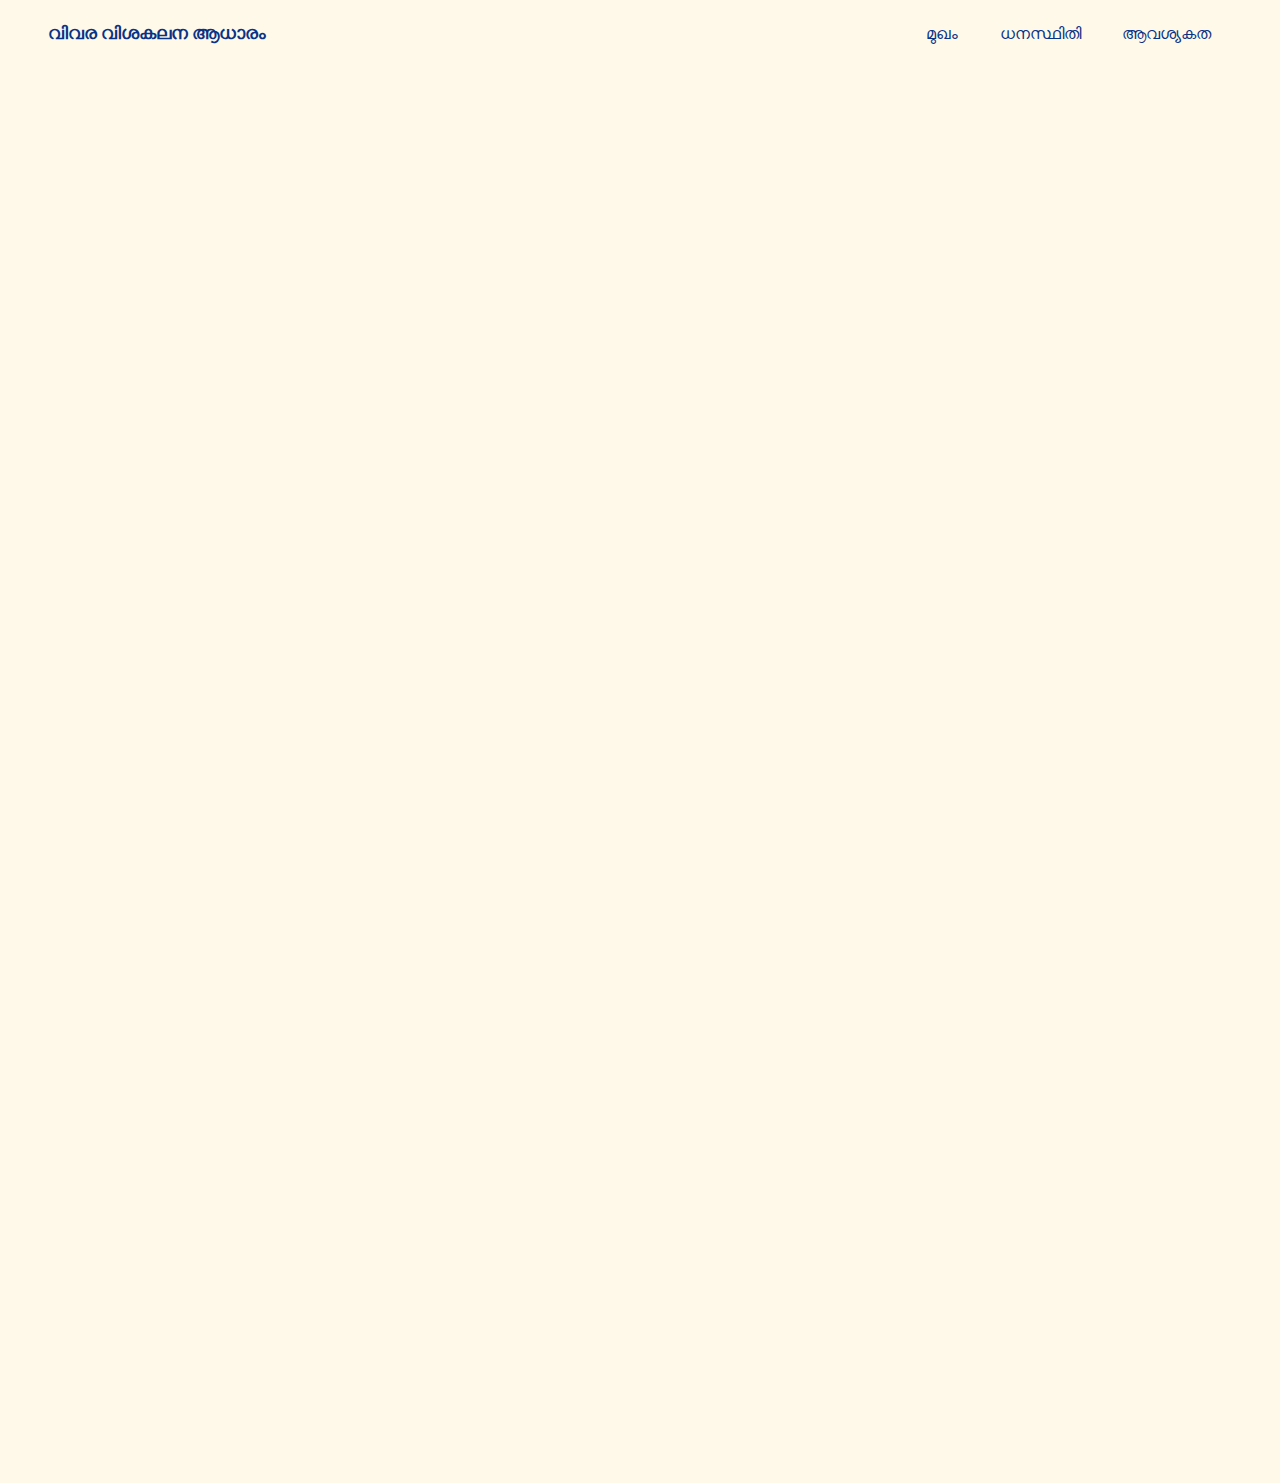
==== Corrections.html @ 55fd93ee "first commit" ====
<!DOCTYPE html>
<html>
  <head>
    <!-- Site made with Mobirise Website Builder v5.7.12, https://mobirise.com -->
    <meta charset="UTF-8" />
    <meta http-equiv="X-UA-Compatible" content="IE=edge" />
    <meta name="generator" content="Mobirise v5.7.12, mobirise.com" />
    <meta
      name="viewport"
      content="width=device-width, initial-scale=1, minimum-scale=1"
    />
    <link
      rel="shortcut icon"
      href="assets/images/google-marketing-platform-logo-feac7d2d5c-seeklogo.com-128x128.png"
      type="image/x-icon"
    />
    <meta name="description" content="" />

    <title>Corrections | Data Visualization Portfolio</title>
    <link rel="stylesheet" href="assets/bootstrap/css/bootstrap.min.css" />
    <link rel="stylesheet" href="assets/bootstrap/css/bootstrap-grid.min.css" />
    <link
      rel="stylesheet"
      href="assets/bootstrap/css/bootstrap-reboot.min.css"
    />
    <link rel="stylesheet" href="assets/animatecss/animate.css" />
    <link rel="stylesheet" href="assets/dropdown/css/style.css" />
    <link rel="stylesheet" href="assets/socicon/css/styles.css" />
    <link rel="stylesheet" href="assets/theme/css/style.css" />
    <link
      rel="preload"
      href="https://fonts.googleapis.com/css?family=Epilogue:100,200,300,400,500,600,700,800,900,100i,200i,300i,400i,500i,600i,700i,800i,900i&display=swap"
      as="style"
      onload="this.onload=null;this.rel='stylesheet'"
    />
    <noscript
      ><link
        rel="stylesheet"
        href="https://fonts.googleapis.com/css?family=Epilogue:100,200,300,400,500,600,700,800,900,100i,200i,300i,400i,500i,600i,700i,800i,900i&display=swap"
    /></noscript>
    <link
      rel="preload"
      as="style"
      href="assets/mobirise/css/mbr-additional.css"
    />
    <link
      rel="stylesheet"
      href="assets/mobirise/css/mbr-additional.css"
      type="text/css"
    />
  </head>
  <body>
    <section
      data-bs-version="5.1"
      class="menu menu1 cid-sFGzlAXw3z"
      once="menu"
      id="menu1-1i"
    >
      <nav class="navbar navbar-dropdown navbar-fixed-top navbar-expand-lg">
        <div class="container-fluid">
          <div class="navbar-brand">
            <span class="navbar-caption-wrap"
              ><a
                class="navbar-caption text-primary display-7"
                href="index.html"
                >വിവര വിശകലന ആധാരം
              </a></span
            >
          </div>
          <button
            class="navbar-toggler"
            type="button"
            data-toggle="collapse"
            data-bs-toggle="collapse"
            data-target="#navbarSupportedContent"
            data-bs-target="#navbarSupportedContent"
            aria-controls="navbarNavAltMarkup"
            aria-expanded="false"
            aria-label="Toggle navigation"
          >
            <div class="hamburger">
              <span></span>
              <span></span>
              <span></span>
              <span></span>
            </div>
          </button>
          <div class="collapse navbar-collapse" id="navbarSupportedContent">
            <ul
              class="navbar-nav nav-dropdown nav-right"
              data-app-modern-menu="true"
            >
              <li class="nav-item">
                <a
                  class="nav-link link text-primary display-4"
                  href="index.html"
                  >മുഖം
                </a>
              </li>
              <li class="nav-item">
                <a
                  class="nav-link link text-primary display-4"
                  href="index.html"
                  >ധനസ്ഥിതി
                </a>
              </li>
              <li class="nav-item">
                <a
                  class="nav-link link text-primary display-4"
                  href="Demand Research.html"
                  >ആവശ്യകത
                </a>
              </li>
            </ul>
          </div>
        </div>
      </nav>
    </section>

    <section data-bs-version="5.1" class="info1 cid-tD66RdS6wq" id="info1-1v">
      <div class="align-center container">
        <iframe src="https://docs.google.com/forms/d/e/1FAIpQLSfucH774luPLZHiYdf03jHAe7v-u6dYXlmX5k_pIIalNSqTbg/viewform?embedded=true" width="640" height="821" frameborder="0" marginheight="0" marginwidth="0">Loading…</iframe>
      </div>
    </section>

    <section
    data-bs-version="5.1"
    class="footer1 cid-sFGDg6hy8z"
    once="footers"
    id="footer1-1r"
  >
    <div class="container">
      <div class="row mbr-white">
        <div class="col-12 col-md-6 col-lg-3">
          <h5
            class="mbr-section-subtitle mbr-fonts-style mb-2 display-7"
          ></h5>
          <ul class="list mbr-fonts-style display-4">
            <li class="mbr-text item-wrap"><br /></li>
            <li class="mbr-text item-wrap"><br /></li>
            <li class="mbr-text item-wrap"><br /></li>
            <li class="mbr-text item-wrap"><br /></li>
          </ul>
        </div>
        <div class="col-12 col-md-6 col-lg-3">
          <h5 class="mbr-section-subtitle mbr-fonts-style mb-2 display-7">
            <strong>&nbsp;&nbsp;</strong>
          </h5>
          <ul class="list mbr-fonts-style display-4">
            <li class="mbr-text item-wrap"><br /></li>
            <li class="mbr-text item-wrap"><br /></li>
          </ul>
        </div>
        <div class="col-12 col-md-6 col-lg-3">
          <h5 class="mbr-section-subtitle mbr-fonts-style mb-2 display-7">
            <strong>ലിങ്കുകൾ</strong>&nbsp;
          </h5>
          <ul class="list mbr-fonts-style display-4">
            <li class="mbr-text item-wrap">
              <a href="index.html" class="text-primary">മുഖം</a>
            </li>
            <li class="mbr-text item-wrap">
              <a href="index.html" class="text-primary">ധനസ്ഥിതി</a>
            </li>
            <li class="mbr-text item-wrap">
              <a href="Demand Research.html" class="text-primary"
                >ആവശ്യകത&nbsp;</a
              >
            </li>
            <li class="mbr-text item-wrap">
              <a href="Disclaimer.html" class="text-primary"
                >നിരാകരണം&nbsp;</a
              >
            </li>
            <li class="mbr-text item-wrap">
              <a href="Corrections.html" class="text-primary">തിരുത്തലുകൾ</a>
            </li>
            <li class="mbr-text item-wrap">
              <a href="Sources.html" class="text-primary">സ്രോതസുകൾ&nbsp;</a>
            </li>
            <li class="mbr-text item-wrap"><br /></li>
            <li class="mbr-text item-wrap"><br /></li>
          </ul>
        </div>
        <div class="col-12 col-md-6 col-lg-3">
          <h5 class="mbr-section-subtitle mbr-fonts-style mb-2 display-7">
            <strong>എന്ത് ആണ്?</strong>
          </h5>
          <p class="mbr-text mbr-fonts-style mb-4 display-4">
            സിൽവർ ലൈൻ എന്ത് കൊണ്ട് അപ്രായോഗികം എന്ന് പരിശോധിക്കുന്ന ഒരു പഠനം.
          </p>
        </div>
        <div class="col-12 mt-4">
          <p
            class="mbr-text mb-0 mbr-fonts-style copyright align-center display-7"
          >
            <a
              href="https://creativecommons.org/licenses/by-nd/3.0/"
              class="text-primary"
              target="_blank"
              >© CC BY-ND 3.0 - 2023&nbsp;മൈക്കിൾ എ എൻ</a
            >
          </p>
        </div>
      </div>
    </div>
  </section>
    
    <script src="assets/bootstrap/js/bootstrap.bundle.min.js"></script>
    <script src="assets/smoothscroll/smooth-scroll.js"></script>
    <script src="assets/ytplayer/index.js"></script>
    <script src="assets/dropdown/js/navbar-dropdown.js"></script>
    <script src="assets/theme/js/script.js"></script>

    <input name="animation" type="hidden" />
  </body>
</html>
---- assets/dropdown/css/style.css ----
.navbar-dropdown {
  left: 0;
  padding: 0;
  position: absolute;
  right: 0;
  top: 0;
  transition: all 0.45s ease;
  z-index: 1030;
  background: #282828; }
  .navbar-dropdown .navbar-logo {
    margin-right: 0.8rem;
    transition: margin 0.3s ease-in-out;
    vertical-align: middle; }
    .navbar-dropdown .navbar-logo img {
      height: 3.125rem;
      transition: all 0.3s ease-in-out; }
    .navbar-dropdown .navbar-logo.mbr-iconfont {
      font-size: 3.125rem;
      line-height: 3.125rem; }
  .navbar-dropdown .navbar-caption {
    font-weight: 700;
    white-space: normal;
    vertical-align: -4px;
    line-height: 3.125rem !important; }
    .navbar-dropdown .navbar-caption, .navbar-dropdown .navbar-caption:hover {
      color: inherit;
      text-decoration: none; }
  .navbar-dropdown .mbr-iconfont + .navbar-caption {
    vertical-align: -1px; }
  .navbar-dropdown.navbar-fixed-top {
    position: fixed; }
  .navbar-dropdown .navbar-brand span {
    vertical-align: -4px; }
  .navbar-dropdown.bg-color.transparent {
    background: none; }
  .navbar-dropdown.navbar-short .navbar-brand {
    padding: 0.625rem 0; }
    .navbar-dropdown.navbar-short .navbar-brand span {
      vertical-align: -1px; }
  .navbar-dropdown.navbar-short .navbar-caption {
    line-height: 2.375rem !important;
    vertical-align: -2px; }
  .navbar-dropdown.navbar-short .navbar-logo {
    margin-right: 0.5rem; }
    .navbar-dropdown.navbar-short .navbar-logo img {
      height: 2.375rem; }
    .navbar-dropdown.navbar-short .navbar-logo.mbr-iconfont {
      font-size: 2.375rem;
      line-height: 2.375rem; }
  .navbar-dropdown.navbar-short .mbr-table-cell {
    height: 3.625rem; }
  .navbar-dropdown .navbar-close {
    left: 0.6875rem;
    position: fixed;
    top: 0.75rem;
    z-index: 1000; }
  .navbar-dropdown .hamburger-icon {
    content: "";
    display: inline-block;
    vertical-align: middle;
    width: 16px;
    -webkit-box-shadow: 0 -6px 0 1px #282828,0 0 0 1px #282828,0 6px 0 1px #282828;
    -moz-box-shadow: 0 -6px 0 1px #282828,0 0 0 1px #282828,0 6px 0 1px #282828;
    box-shadow: 0 -6px 0 1px #282828,0 0 0 1px #282828,0 6px 0 1px #282828; }

.dropdown-menu .dropdown-toggle[data-toggle="dropdown-submenu"]::after {
  border-bottom: 0.35em solid transparent;
  border-left: 0.35em solid;
  border-right: 0;
  border-top: 0.35em solid transparent;
  margin-left: 0.3rem; }

.dropdown-menu .dropdown-item:focus {
  outline: 0; }

.nav-dropdown {
  font-size: 0.75rem;
  font-weight: 500;
  height: auto !important; }
  .nav-dropdown .nav-btn {
    padding-left: 1rem; }
  .nav-dropdown .link {
    margin: .667em 1.667em;
    font-weight: 500;
    padding: 0;
    transition: color .2s ease-in-out; }
    .nav-dropdown .link.dropdown-toggle {
      margin-right: 2.583em; }
      .nav-dropdown .link.dropdown-toggle::after {
        margin-left: .25rem;
        border-top: 0.35em solid;
        border-right: 0.35em solid transparent;
        border-left: 0.35em solid transparent;
        border-bottom: 0; }
      .nav-dropdown .link.dropdown-toggle[aria-expanded="true"] {
        margin: 0;
        padding: 0.667em 3.263em  0.667em 1.667em; }
  .nav-dropdown .link::after,
  .nav-dropdown .dropdown-item::after {
    color: inherit; }
  .nav-dropdown .btn {
    font-size: 0.75rem;
    font-weight: 700;
    letter-spacing: 0;
    margin-bottom: 0;
    padding-left: 1.25rem;
    padding-right: 1.25rem; }
  .nav-dropdown .dropdown-menu {
    border-radius: 0;
    border: 0;
    left: 0;
    margin: 0;
    padding-bottom: 1.25rem;
    padding-top: 1.25rem;
    position: relative; }
  .nav-dropdown .dropdown-submenu {
    margin-left: 0.125rem;
    top: 0; }
  .nav-dropdown .dropdown-item {
    font-weight: 500;
    line-height: 2;
    padding: 0.3846em 4.615em 0.3846em 1.5385em;
    position: relative;
    transition: color .2s ease-in-out, background-color .2s ease-in-out; }
    .nav-dropdown .dropdown-item::after {
      margin-top: -0.3077em;
      position: absolute;
      right: 1.1538em;
      top: 50%; }
    .nav-dropdown .dropdown-item:focus, .nav-dropdown .dropdown-item:hover {
      background: none; }

@media (max-width: 767px) {
  .nav-dropdown.navbar-toggleable-sm {
    bottom: 0;
    display: none;
    left: 0;
    overflow-x: hidden;
    position: fixed;
    top: 0;
    transform: translateX(-100%);
    -ms-transform: translateX(-100%);
    -webkit-transform: translateX(-100%);
    width: 18.75rem;
    z-index: 999; } }
.nav-dropdown.navbar-toggleable-xl {
  bottom: 0;
  display: none;
  left: 0;
  overflow-x: hidden;
  position: fixed;
  top: 0;
  transform: translateX(-100%);
  -ms-transform: translateX(-100%);
  -webkit-transform: translateX(-100%);
  width: 18.75rem;
  z-index: 999; }

.nav-dropdown-sm {
  display: block !important;
  overflow-x: hidden;
  overflow: auto;
  padding-top: 3.875rem; }
  .nav-dropdown-sm::after {
    content: "";
    display: block;
    height: 3rem;
    width: 100%; }
  .nav-dropdown-sm.collapse.in ~ .navbar-close {
    display: block !important; }
  .nav-dropdown-sm.collapsing, .nav-dropdown-sm.collapse.in {
    transform: translateX(0);
    -ms-transform: translateX(0);
    -webkit-transform: translateX(0);
    transition: all 0.25s ease-out;
    -webkit-transition: all 0.25s ease-out;
    background: #282828; }
  .nav-dropdown-sm.collapsing[aria-expanded="false"] {
    transform: translateX(-100%);
    -ms-transform: translateX(-100%);
    -webkit-transform: translateX(-100%); }
  .nav-dropdown-sm .nav-item {
    display: block;
    margin-left: 0 !important;
    padding-left: 0; }
  .nav-dropdown-sm .link,
  .nav-dropdown-sm .dropdown-item {
    border-top: 1px dotted rgba(255, 255, 255, 0.1);
    font-size: 0.8125rem;
    line-height: 1.6;
    margin: 0 !important;
    padding: 0.875rem 2.4rem 0.875rem 1.5625rem !important;
    position: relative;
    white-space: normal; }
    .nav-dropdown-sm .link:focus, .nav-dropdown-sm .link:hover,
    .nav-dropdown-sm .dropdown-item:focus,
    .nav-dropdown-sm .dropdown-item:hover {
      background: rgba(0, 0, 0, 0.2) !important;
      color: #c0a375; }
  .nav-dropdown-sm .nav-btn {
    position: relative;
    padding: 1.5625rem 1.5625rem 0 1.5625rem; }
    .nav-dropdown-sm .nav-btn::before {
      border-top: 1px dotted rgba(255, 255, 255, 0.1);
      content: "";
      left: 0;
      position: absolute;
      top: 0;
      width: 100%; }
    .nav-dropdown-sm .nav-btn + .nav-btn {
      padding-top: 0.625rem; }
      .nav-dropdown-sm .nav-btn + .nav-btn::before {
        display: none; }
  .nav-dropdown-sm .btn {
    padding: 0.625rem 0; }
  .nav-dropdown-sm .dropdown-toggle[data-toggle="dropdown-submenu"]::after {
    margin-left: .25rem;
    border-top: 0.35em solid;
    border-right: 0.35em solid transparent;
    border-left: 0.35em solid transparent;
    border-bottom: 0; }
  .nav-dropdown-sm .dropdown-toggle[data-toggle="dropdown-submenu"][aria-expanded="true"]::after {
    border-top: 0;
    border-right: 0.35em solid transparent;
    border-left: 0.35em solid transparent;
    border-bottom: 0.35em solid; }
  .nav-dropdown-sm .dropdown-menu {
    margin: 0;
    padding: 0;
    position: relative;
    top: 0;
    left: 0;
    width: 100%;
    border: 0;
    float: none;
    border-radius: 0;
    background: none; }
  .nav-dropdown-sm .dropdown-submenu {
    left: 100%;
    margin-left: 0.125rem;
    margin-top: -1.25rem;
    top: 0; }

.navbar-toggleable-sm .nav-dropdown .dropdown-menu {
  position: absolute; }

.navbar-toggleable-sm .nav-dropdown .dropdown-submenu {
  left: 100%;
  margin-left: 0.125rem;
  margin-top: -1.25rem;
  top: 0; }

.navbar-toggleable-sm.opened .nav-dropdown .dropdown-menu {
  position: relative; }

.navbar-toggleable-sm.opened .nav-dropdown .dropdown-submenu {
  left: 0;
  margin-left: 00rem;
  margin-top: 0rem;
  top: 0; }

.is-builder .nav-dropdown.collapsing {
  transition: none !important; }
---- assets/socicon/css/styles.css ----
@charset "UTF-8";

@font-face {
  font-family: 'Socicon';
  src:  url('../fonts/socicon.eot');
  src:  url('../fonts/socicon.eot?#iefix') format('embedded-opentype'),
    url('../fonts/socicon.woff2') format('woff2'),
    url('../fonts/socicon.ttf') format('truetype'),
    url('../fonts/socicon.woff') format('woff'),
    url('../fonts/socicon.svg#socicon') format('svg');
  font-weight: normal;
  font-style: normal;
  font-display: swap;
}

[data-icon]:before {
  font-family: "socicon" !important;
  content: attr(data-icon);
  font-style: normal !important;
  font-weight: normal !important;
  font-variant: normal !important;
  text-transform: none !important;
  speak: none;
  line-height: 1;
  -webkit-font-smoothing: antialiased;
  -moz-osx-font-smoothing: grayscale;
}

[class^="socicon-"], [class*=" socicon-"] {
  /* use !important to prevent issues with browser extensions that change fonts */
  font-family: 'Socicon' !important;
  speak: none;
  font-style: normal;
  font-weight: normal;
  font-variant: normal;
  text-transform: none;
  line-height: 1;

  /* Better Font Rendering =========== */
  -webkit-font-smoothing: antialiased;
  -moz-osx-font-smoothing: grayscale;
}

.socicon-eitaa:before {
  content: "\e97c";
}
.socicon-soroush:before {
  content: "\e97d";
}
.socicon-bale:before {
  content: "\e97e";
}
.socicon-zazzle:before {
  content: "\e97b";
}
.socicon-society6:before {
  content: "\e97a";
}
.socicon-redbubble:before {
  content: "\e979";
}
.socicon-avvo:before {
  content: "\e978";
}
.socicon-stitcher:before {
  content: "\e977";
}
.socicon-googlehangouts:before {
  content: "\e974";
}
.socicon-dlive:before {
  content: "\e975";
}
.socicon-vsco:before {
  content: "\e976";
}
.socicon-flipboard:before {
  content: "\e973";
}
.socicon-ubuntu:before {
  content: "\e958";
}
.socicon-artstation:before {
  content: "\e959";
}
.socicon-invision:before {
  content: "\e95a";
}
.socicon-torial:before {
  content: "\e95b";
}
.socicon-collectorz:before {
  content: "\e95c";
}
.socicon-seenthis:before {
  content: "\e95d";
}
.socicon-googleplaymusic:before {
  content: "\e95e";
}
.socicon-debian:before {
  content: "\e95f";
}
.socicon-filmfreeway:before {
  content: "\e960";
}
.socicon-gnome:before {
  content: "\e961";
}
.socicon-itchio:before {
  content: "\e962";
}
.socicon-jamendo:before {
  content: "\e963";
}
.socicon-mix:before {
  content: "\e964";
}
.socicon-sharepoint:before {
  content: "\e965";
}
.socicon-tinder:before {
  content: "\e966";
}
.socicon-windguru:before {
  content: "\e967";
}
.socicon-cdbaby:before {
  content: "\e968";
}
.socicon-elementaryos:before {
  content: "\e969";
}
.socicon-stage32:before {
  content: "\e96a";
}
.socicon-tiktok:before {
  content: "\e96b";
}
.socicon-gitter:before {
  content: "\e96c";
}
.socicon-letterboxd:before {
  content: "\e96d";
}
.socicon-threema:before {
  content: "\e96e";
}
.socicon-splice:before {
  content: "\e96f";
}
.socicon-metapop:before {
  content: "\e970";
}
.socicon-naver:before {
  content: "\e971";
}
.socicon-remote:before {
  content: "\e972";
}
.socicon-internet:before {
  content: "\e957";
}
.socicon-moddb:before {
  content: "\e94b";
}
.socicon-indiedb:before {
  content: "\e94c";
}
.socicon-traxsource:before {
  content: "\e94d";
}
.socicon-gamefor:before {
  content: "\e94e";
}
.socicon-pixiv:before {
  content: "\e94f";
}
.socicon-myanimelist:before {
  content: "\e950";
}
.socicon-blackberry:before {
  content: "\e951";
}
.socicon-wickr:before {
  content: "\e952";
}
.socicon-spip:before {
  content: "\e953";
}
.socicon-napster:before {
  content: "\e954";
}
.socicon-beatport:before {
  content: "\e955";
}
.socicon-hackerone:before {
  content: "\e956";
}
.socicon-hackernews:before {
  content: "\e946";
}
.socicon-smashwords:before {
  content: "\e947";
}
.socicon-kobo:before {
  content: "\e948";
}
.socicon-bookbub:before {
  content: "\e949";
}
.socicon-mailru:before {
  content: "\e94a";
}
.socicon-gitlab:before {
  content: "\e945";
}
.socicon-instructables:before {
  content: "\e944";
}
.socicon-portfolio:before {
  content: "\e943";
}
.socicon-codered:before {
  content: "\e940";
}
.socicon-origin:before {
  content: "\e941";
}
.socicon-nextdoor:before {
  content: "\e942";
}
.socicon-udemy:before {
  content: "\e93f";
}
.socicon-livemaster:before {
  content: "\e93e";
}
.socicon-crunchbase:before {
  content: "\e93b";
}
.socicon-homefy:before {
  content: "\e93c";
}
.socicon-calendly:before {
  content: "\e93d";
}
.socicon-realtor:before {
  content: "\e90f";
}
.socicon-tidal:before {
  content: "\e910";
}
.socicon-qobuz:before {
  content: "\e911";
}
.socicon-natgeo:before {
  content: "\e912";
}
.socicon-mastodon:before {
  content: "\e913";
}
.socicon-unsplash:before {
  content: "\e914";
}
.socicon-homeadvisor:before {
  content: "\e915";
}
.socicon-angieslist:before {
  content: "\e916";
}
.socicon-codepen:before {
  content: "\e917";
}
.socicon-slack:before {
  content: "\e918";
}
.socicon-openaigym:before {
  content: "\e919";
}
.socicon-logmein:before {
  content: "\e91a";
}
.socicon-fiverr:before {
  content: "\e91b";
}
.socicon-gotomeeting:before {
  content: "\e91c";
}
.socicon-aliexpress:before {
  content: "\e91d";
}
.socicon-guru:before {
  content: "\e91e";
}
.socicon-appstore:before {
  content: "\e91f";
}
.socicon-homes:before {
  content: "\e920";
}
.socicon-zoom:before {
  content: "\e921";
}
.socicon-alibaba:before {
  content: "\e922";
}
.socicon-craigslist:before {
  content: "\e923";
}
.socicon-wix:before {
  content: "\e924";
}
.socicon-redfin:before {
  content: "\e925";
}
.socicon-googlecalendar:before {
  content: "\e926";
}
.socicon-shopify:before {
  content: "\e927";
}
.socicon-freelancer:before {
  content: "\e928";
}
.socicon-seedrs:before {
  content: "\e929";
}
.socicon-bing:before {
  content: "\e92a";
}
.socicon-doodle:before {
  content: "\e92b";
}
.socicon-bonanza:before {
  content: "\e92c";
}
.socicon-squarespace:before {
  content: "\e92d";
}
.socicon-toptal:before {
  content: "\e92e";
}
.socicon-gust:before {
  content: "\e92f";
}
.socicon-ask:before {
  content: "\e930";
}
.socicon-trulia:before {
  content: "\e931";
}
.socicon-loomly:before {
  content: "\e932";
}
.socicon-ghost:before {
  content: "\e933";
}
.socicon-upwork:before {
  content: "\e934";
}
.socicon-fundable:before {
  content: "\e935";
}
.socicon-booking:before {
  content: "\e936";
}
.socicon-googlemaps:before {
  content: "\e937";
}
.socicon-zillow:before {
  content: "\e938";
}
.socicon-niconico:before {
  content: "\e939";
}
.socicon-toneden:before {
  content: "\e93a";
}
.socicon-augment:before {
  content: "\e908";
}
.socicon-bitbucket:before {
  content: "\e909";
}
.socicon-fyuse:before {
  content: "\e90a";
}
.socicon-yt-gaming:before {
  content: "\e90b";
}
.socicon-sketchfab:before {
  content: "\e90c";
}
.socicon-mobcrush:before {
  content: "\e90d";
}
.socicon-microsoft:before {
  content: "\e90e";
}
.socicon-pandora:before {
  content: "\e907";
}
.socicon-messenger:before {
  content: "\e906";
}
.socicon-gamewisp:before {
  content: "\e905";
}
.socicon-bloglovin:before {
  content: "\e904";
}
.socicon-tunein:before {
  content: "\e903";
}
.socicon-gamejolt:before {
  content: "\e901";
}
.socicon-trello:before {
  content: "\e902";
}
.socicon-spreadshirt:before {
  content: "\e900";
}
.socicon-500px:before {
  content: "\e000";
}
.socicon-8tracks:before {
  content: "\e001";
}
.socicon-airbnb:before {
  content: "\e002";
}
.socicon-alliance:before {
  content: "\e003";
}
.socicon-amazon:before {
  content: "\e004";
}
.socicon-amplement:before {
  content: "\e005";
}
.socicon-android:before {
  content: "\e006";
}
.socicon-angellist:before {
  content: "\e007";
}
.socicon-apple:before {
  content: "\e008";
}
.socicon-appnet:before {
  content: "\e009";
}
.socicon-baidu:before {
  content: "\e00a";
}
.socicon-bandcamp:before {
  content: "\e00b";
}
.socicon-battlenet:before {
  content: "\e00c";
}
.socicon-mixer:before {
  content: "\e00d";
}
.socicon-bebee:before {
  content: "\e00e";
}
.socicon-bebo:before {
  content: "\e00f";
}
.socicon-behance:before {
  content: "\e010";
}
.socicon-blizzard:before {
  content: "\e011";
}
.socicon-blogger:before {
  content: "\e012";
}
.socicon-buffer:before {
  content: "\e013";
}
.socicon-chrome:before {
  content: "\e014";
}
.socicon-coderwall:before {
  content: "\e015";
}
.socicon-curse:before {
  content: "\e016";
}
.socicon-dailymotion:before {
  content: "\e017";
}
.socicon-deezer:before {
  content: "\e018";
}
.socicon-delicious:before {
  content: "\e019";
}
.socicon-deviantart:before {
  content: "\e01a";
}
.socicon-diablo:before {
  content: "\e01b";
}
.socicon-digg:before {
  content: "\e01c";
}
.socicon-discord:before {
  content: "\e01d";
}
.socicon-disqus:before {
  content: "\e01e";
}
.socicon-douban:before {
  content: "\e01f";
}
.socicon-draugiem:before {
  content: "\e020";
}
.socicon-dribbble:before {
  content: "\e021";
}
.socicon-drupal:before {
  content: "\e022";
}
.socicon-ebay:before {
  content: "\e023";
}
.socicon-ello:before {
  content: "\e024";
}
.socicon-endomodo:before {
  content: "\e025";
}
.socicon-envato:before {
  content: "\e026";
}
.socicon-etsy:before {
  content: "\e027";
}
.socicon-facebook:before {
  content: "\e028";
}
.socicon-feedburner:before {
  content: "\e029";
}
.socicon-filmweb:before {
  content: "\e02a";
}
.socicon-firefox:before {
  content: "\e02b";
}
.socicon-flattr:before {
  content: "\e02c";
}
.socicon-flickr:before {
  content: "\e02d";
}
.socicon-formulr:before {
  content: "\e02e";
}
.socicon-forrst:before {
  content: "\e02f";
}
.socicon-foursquare:before {
  content: "\e030";
}
.socicon-friendfeed:before {
  content: "\e031";
}
.socicon-github:before {
  content: "\e032";
}
.socicon-goodreads:before {
  content: "\e033";
}
.socicon-google:before {
  content: "\e034";
}
.socicon-googlescholar:before {
  content: "\e035";
}
.socicon-googlegroups:before {
  content: "\e036";
}
.socicon-googlephotos:before {
  content: "\e037";
}
.socicon-googleplus:before {
  content: "\e038";
}
.socicon-grooveshark:before {
  content: "\e039";
}
.socicon-hackerrank:before {
  content: "\e03a";
}
.socicon-hearthstone:before {
  content: "\e03b";
}
.socicon-hellocoton:before {
  content: "\e03c";
}
.socicon-heroes:before {
  content: "\e03d";
}
.socicon-smashcast:before {
  content: "\e03e";
}
.socicon-horde:before {
  content: "\e03f";
}
.socicon-houzz:before {
  content: "\e040";
}
.socicon-icq:before {
  content: "\e041";
}
.socicon-identica:before {
  content: "\e042";
}
.socicon-imdb:before {
  content: "\e043";
}
.socicon-instagram:before {
  content: "\e044";
}
.socicon-issuu:before {
  content: "\e045";
}
.socicon-istock:before {
  content: "\e046";
}
.socicon-itunes:before {
  content: "\e047";
}
.socicon-keybase:before {
  content: "\e048";
}
.socicon-lanyrd:before {
  content: "\e049";
}
.socicon-lastfm:before {
  content: "\e04a";
}
.socicon-line:before {
  content: "\e04b";
}
.socicon-linkedin:before {
  content: "\e04c";
}
.socicon-livejournal:before {
  content: "\e04d";
}
.socicon-lyft:before {
  content: "\e04e";
}
.socicon-macos:before {
  content: "\e04f";
}
.socicon-mail:before {
  content: "\e050";
}
.socicon-medium:before {
  content: "\e051";
}
.socicon-meetup:before {
  content: "\e052";
}
.socicon-mixcloud:before {
  content: "\e053";
}
.socicon-modelmayhem:before {
  content: "\e054";
}
.socicon-mumble:before {
  content: "\e055";
}
.socicon-myspace:before {
  content: "\e056";
}
.socicon-newsvine:before {
  content: "\e057";
}
.socicon-nintendo:before {
  content: "\e058";
}
.socicon-npm:before {
  content: "\e059";
}
.socicon-odnoklassniki:before {
  content: "\e05a";
}
.socicon-openid:before {
  content: "\e05b";
}
.socicon-opera:before {
  content: "\e05c";
}
.socicon-outlook:before {
  content: "\e05d";
}
.socicon-overwatch:before {
  content: "\e05e";
}
.socicon-patreon:before {
  content: "\e05f";
}
.socicon-paypal:before {
  content: "\e060";
}
.socicon-periscope:before {
  content: "\e061";
}
.socicon-persona:before {
  content: "\e062";
}
.socicon-pinterest:before {
  content: "\e063";
}
.socicon-play:before {
  content: "\e064";
}
.socicon-player:before {
  content: "\e065";
}
.socicon-playstation:before {
  content: "\e066";
}
.socicon-pocket:before {
  content: "\e067";
}
.socicon-qq:before {
  content: "\e068";
}
.socicon-quora:before {
  content: "\e069";
}
.socicon-raidcall:before {
  content: "\e06a";
}
.socicon-ravelry:before {
  content: "\e06b";
}
.socicon-reddit:before {
  content: "\e06c";
}
.socicon-renren:before {
  content: "\e06d";
}
.socicon-researchgate:before {
  content: "\e06e";
}
.socicon-residentadvisor:before {
  content: "\e06f";
}
.socicon-reverbnation:before {
  content: "\e070";
}
.socicon-rss:before {
  content: "\e071";
}
.socicon-sharethis:before {
  content: "\e072";
}
.socicon-skype:before {
  content: "\e073";
}
.socicon-slideshare:before {
  content: "\e074";
}
.socicon-smugmug:before {
  content: "\e075";
}
.socicon-snapchat:before {
  content: "\e076";
}
.socicon-songkick:before {
  content: "\e077";
}
.socicon-soundcloud:before {
  content: "\e078";
}
.socicon-spotify:before {
  content: "\e079";
}
.socicon-stackexchange:before {
  content: "\e07a";
}
.socicon-stackoverflow:before {
  content: "\e07b";
}
.socicon-starcraft:before {
  content: "\e07c";
}
.socicon-stayfriends:before {
  content: "\e07d";
}
.socicon-steam:before {
  content: "\e07e";
}
.socicon-storehouse:before {
  content: "\e07f";
}
.socicon-strava:before {
  content: "\e080";
}
.socicon-streamjar:before {
  content: "\e081";
}
.socicon-stumbleupon:before {
  content: "\e082";
}
.socicon-swarm:before {
  content: "\e083";
}
.socicon-teamspeak:before {
  content: "\e084";
}
.socicon-teamviewer:before {
  content: "\e085";
}
.socicon-technorati:before {
  content: "\e086";
}
.socicon-telegram:before {
  content: "\e087";
}
.socicon-tripadvisor:before {
  content: "\e088";
}
.socicon-tripit:before {
  content: "\e089";
}
.socicon-triplej:before {
  content: "\e08a";
}
.socicon-tumblr:before {
  content: "\e08b";
}
.socicon-twitch:before {
  content: "\e08c";
}
.socicon-twitter:before {
  content: "\e08d";
}
.socicon-uber:before {
  content: "\e08e";
}
.socicon-ventrilo:before {
  content: "\e08f";
}
.socicon-viadeo:before {
  content: "\e090";
}
.socicon-viber:before {
  content: "\e091";
}
.socicon-viewbug:before {
  content: "\e092";
}
.socicon-vimeo:before {
  content: "\e093";
}
.socicon-vine:before {
  content: "\e094";
}
.socicon-vkontakte:before {
  content: "\e095";
}
.socicon-warcraft:before {
  content: "\e096";
}
.socicon-wechat:before {
  content: "\e097";
}
.socicon-weibo:before {
  content: "\e098";
}
.socicon-whatsapp:before {
  content: "\e099";
}
.socicon-wikipedia:before {
  content: "\e09a";
}
.socicon-windows:before {
  content: "\e09b";
}
.socicon-wordpress:before {
  content: "\e09c";
}
.socicon-wykop:before {
  content: "\e09d";
}
.socicon-xbox:before {
  content: "\e09e";
}
.socicon-xing:before {
  content: "\e09f";
}
.socicon-yahoo:before {
  content: "\e0a0";
}
.socicon-yammer:before {
  content: "\e0a1";
}
.socicon-yandex:before {
  content: "\e0a2";
}
.socicon-yelp:before {
  content: "\e0a3";
}
.socicon-younow:before {
  content: "\e0a4";
}
.socicon-youtube:before {
  content: "\e0a5";
}
.socicon-zapier:before {
  content: "\e0a6";
}
.socicon-zerply:before {
  content: "\e0a7";
}
.socicon-zomato:before {
  content: "\e0a8";
}
.socicon-zynga:before {
  content: "\e0a9";
}
---- assets/theme/css/style.css ----
@charset "UTF-8";
section {
  background-color: #ffffff;
}

body {
  font-style: normal;
  line-height: 1.5;
  font-weight: 400;
  color: #232323;
  position: relative;
}

button {
  background-color: transparent;
  border-color: transparent;
}

section,
.container,
.container-fluid {
  position: relative;
  word-wrap: break-word;
}

a.mbr-iconfont:hover {
  text-decoration: none;
}

.article .lead p,
.article .lead ul,
.article .lead ol,
.article .lead pre,
.article .lead blockquote {
  margin-bottom: 0;
}

a {
  font-style: normal;
  font-weight: 400;
  cursor: pointer;
}
a, a:hover {
  text-decoration: none;
}

.mbr-section-title {
  font-style: normal;
  line-height: 1.3;
}

.mbr-section-subtitle {
  line-height: 1.3;
}

.mbr-text {
  font-style: normal;
  line-height: 1.7;
}

h1,
h2,
h3,
h4,
h5,
h6,
.display-1,
.display-2,
.display-4,
.display-5,
.display-7,
span,
p,
a {
  line-height: 1;
  word-break: break-word;
  word-wrap: break-word;
  font-weight: 400;
}

b,
strong {
  font-weight: bold;
}

input:-webkit-autofill, input:-webkit-autofill:hover, input:-webkit-autofill:focus, input:-webkit-autofill:active {
  transition-delay: 9999s;
  -webkit-transition-property: background-color, color;
  transition-property: background-color, color;
}

textarea[type=hidden] {
  display: none;
}

section {
  background-position: 50% 50%;
  background-repeat: no-repeat;
  background-size: cover;
}
section .mbr-background-video,
section .mbr-background-video-preview {
  position: absolute;
  bottom: 0;
  left: 0;
  right: 0;
  top: 0;
}

.hidden {
  visibility: hidden;
}

.mbr-z-index20 {
  z-index: 20;
}

/*! Base colors */
.mbr-white {
  color: #ffffff;
}

.mbr-black {
  color: #111111;
}

.mbr-bg-white {
  background-color: #ffffff;
}

.mbr-bg-black {
  background-color: #000000;
}

/*! Text-aligns */
.align-left {
  text-align: left;
}

.align-center {
  text-align: center;
}

.align-right {
  text-align: right;
}

/*! Font-weight  */
.mbr-light {
  font-weight: 300;
}

.mbr-regular {
  font-weight: 400;
}

.mbr-semibold {
  font-weight: 500;
}

.mbr-bold {
  font-weight: 700;
}

/*! Media  */
.media-content {
  flex-basis: 100%;
}

.media-container-row {
  display: flex;
  flex-direction: row;
  flex-wrap: wrap;
  justify-content: center;
  align-content: center;
  align-items: start;
}
.media-container-row .media-size-item {
  width: 400px;
}

.media-container-column {
  display: flex;
  flex-direction: column;
  flex-wrap: wrap;
  justify-content: center;
  align-content: center;
  align-items: stretch;
}
.media-container-column > * {
  width: 100%;
}

@media (min-width: 992px) {
  .media-container-row {
    flex-wrap: nowrap;
  }
}
figure {
  margin-bottom: 0;
  overflow: hidden;
}

figure[mbr-media-size] {
  transition: width 0.1s;
}

img,
iframe {
  display: block;
  width: 100%;
}

.card {
  background-color: transparent;
  border: none;
}

.card-box {
  width: 100%;
}

.card-img {
  text-align: center;
  flex-shrink: 0;
  -webkit-flex-shrink: 0;
}

.media {
  max-width: 100%;
  margin: 0 auto;
}

.mbr-figure {
  align-self: center;
}

.media-container > div {
  max-width: 100%;
}

.mbr-figure img,
.card-img img {
  width: 100%;
}

@media (max-width: 991px) {
  .media-size-item {
    width: auto !important;
  }

  .media {
    width: auto;
  }

  .mbr-figure {
    width: 100% !important;
  }
}
/*! Buttons */
.mbr-section-btn {
  margin-left: -0.6rem;
  margin-right: -0.6rem;
  font-size: 0;
}

.btn {
  font-weight: 600;
  border-width: 1px;
  font-style: normal;
  margin: 0.6rem 0.6rem;
  white-space: normal;
  transition: all 0.2s ease-in-out;
  display: inline-flex;
  align-items: center;
  justify-content: center;
  word-break: break-word;
}

.btn-sm {
  font-weight: 600;
  letter-spacing: 0px;
  transition: all 0.3s ease-in-out;
}

.btn-md {
  font-weight: 600;
  letter-spacing: 0px;
  transition: all 0.3s ease-in-out;
}

.btn-lg {
  font-weight: 600;
  letter-spacing: 0px;
  transition: all 0.3s ease-in-out;
}

.btn-form {
  margin: 0;
}
.btn-form:hover {
  cursor: pointer;
}

nav .mbr-section-btn {
  margin-left: 0rem;
  margin-right: 0rem;
}

/*! Btn icon margin */
.btn .mbr-iconfont,
.btn.btn-sm .mbr-iconfont {
  order: 1;
  cursor: pointer;
  margin-left: 0.5rem;
  vertical-align: sub;
}

.btn.btn-md .mbr-iconfont,
.btn.btn-md .mbr-iconfont {
  margin-left: 0.8rem;
}

.mbr-regular {
  font-weight: 400;
}

.mbr-semibold {
  font-weight: 500;
}

.mbr-bold {
  font-weight: 700;
}

[type=submit] {
  -webkit-appearance: none;
}

/*! Full-screen */
.mbr-fullscreen .mbr-overlay {
  min-height: 100vh;
}

.mbr-fullscreen {
  display: flex;
  display: -moz-flex;
  display: -ms-flex;
  display: -o-flex;
  align-items: center;
  min-height: 100vh;
  padding-top: 3rem;
  padding-bottom: 3rem;
}

/*! Map */
.map {
  height: 25rem;
  position: relative;
}
.map iframe {
  width: 100%;
  height: 100%;
}

/*! Scroll to top arrow */
.mbr-arrow-up {
  bottom: 25px;
  right: 90px;
  position: fixed;
  text-align: right;
  z-index: 5000;
  color: #ffffff;
  font-size: 22px;
}

.mbr-arrow-up a {
  background: rgba(0, 0, 0, 0.2);
  border-radius: 50%;
  color: #fff;
  display: inline-block;
  height: 60px;
  width: 60px;
  border: 2px solid #fff;
  outline-style: none !important;
  position: relative;
  text-decoration: none;
  transition: all 0.3s ease-in-out;
  cursor: pointer;
  text-align: center;
}
.mbr-arrow-up a:hover {
  background-color: rgba(0, 0, 0, 0.4);
}
.mbr-arrow-up a i {
  line-height: 60px;
}

.mbr-arrow-up-icon {
  display: block;
  color: #fff;
}

.mbr-arrow-up-icon::before {
  content: "›";
  display: inline-block;
  font-family: serif;
  font-size: 22px;
  line-height: 1;
  font-style: normal;
  position: relative;
  top: 6px;
  left: -4px;
  transform: rotate(-90deg);
}

/*! Arrow Down */
.mbr-arrow {
  position: absolute;
  bottom: 45px;
  left: 50%;
  width: 60px;
  height: 60px;
  cursor: pointer;
  background-color: rgba(80, 80, 80, 0.5);
  border-radius: 50%;
  transform: translateX(-50%);
}
@media (max-width: 767px) {
  .mbr-arrow {
    display: none;
  }
}
.mbr-arrow > a {
  display: inline-block;
  text-decoration: none;
  outline-style: none;
  -webkit-animation: arrowdown 1.7s ease-in-out infinite;
          animation: arrowdown 1.7s ease-in-out infinite;
  color: #ffffff;
}
.mbr-arrow > a > i {
  position: absolute;
  top: -2px;
  left: 15px;
  font-size: 2rem;
}

#scrollToTop a i::before {
  content: "";
  position: absolute;
  display: block;
  border-bottom: 2.5px solid #fff;
  border-left: 2.5px solid #fff;
  width: 27.8%;
  height: 27.8%;
  left: 50%;
  top: 51%;
  transform: translateY(-30%) translateX(-50%) rotate(135deg);
}

@keyframes arrowdown {
  0% {
    transform: translateY(0px);
  }
  50% {
    transform: translateY(-5px);
  }
  100% {
    transform: translateY(0px);
  }
}
@-webkit-keyframes arrowdown {
  0% {
    transform: translateY(0px);
  }
  50% {
    transform: translateY(-5px);
  }
  100% {
    transform: translateY(0px);
  }
}
@media (max-width: 500px) {
  .mbr-arrow-up {
    left: 0;
    right: 0;
    text-align: center;
  }
}
/*Gradients animation*/
@keyframes gradient-animation {
  from {
    background-position: 0% 100%;
    -webkit-animation-timing-function: ease-in-out;
            animation-timing-function: ease-in-out;
  }
  to {
    background-position: 100% 0%;
    -webkit-animation-timing-function: ease-in-out;
            animation-timing-function: ease-in-out;
  }
}
@-webkit-keyframes gradient-animation {
  from {
    background-position: 0% 100%;
    -webkit-animation-timing-function: ease-in-out;
            animation-timing-function: ease-in-out;
  }
  to {
    background-position: 100% 0%;
    -webkit-animation-timing-function: ease-in-out;
            animation-timing-function: ease-in-out;
  }
}
.bg-gradient {
  background-size: 200% 200%;
  animation: gradient-animation 5s infinite alternate;
  -webkit-animation: gradient-animation 5s infinite alternate;
}

.menu .navbar-brand {
  display: -webkit-flex;
}
.menu .navbar-brand span {
  display: flex;
  display: -webkit-flex;
}
.menu .navbar-brand .navbar-caption-wrap {
  display: -webkit-flex;
}
.menu .navbar-brand .navbar-logo img {
  display: -webkit-flex;
  width: auto;
}
@media (min-width: 768px) and (max-width: 991px) {
  .menu .navbar-toggleable-sm .navbar-nav {
    display: -ms-flexbox;
  }
}
@media (max-width: 991px) {
  .menu .navbar-collapse {
    max-height: 93.5vh;
  }
  .menu .navbar-collapse.show {
    overflow: auto;
  }
}
@media (min-width: 992px) {
  .menu .navbar-nav.nav-dropdown {
    display: -webkit-flex;
  }
  .menu .navbar-toggleable-sm .navbar-collapse {
    display: -webkit-flex !important;
  }
  .menu .collapsed .navbar-collapse {
    max-height: 93.5vh;
  }
  .menu .collapsed .navbar-collapse.show {
    overflow: auto;
  }
}
@media (max-width: 767px) {
  .menu .navbar-collapse {
    max-height: 80vh;
  }
}

.nav-link .mbr-iconfont {
  margin-right: 0.5rem;
}

.navbar {
  display: -webkit-flex;
  -webkit-flex-wrap: wrap;
  -webkit-align-items: center;
  -webkit-justify-content: space-between;
}

.navbar-collapse {
  -webkit-flex-basis: 100%;
  -webkit-flex-grow: 1;
  -webkit-align-items: center;
}

.nav-dropdown .link {
  padding: 0.667em 1.667em !important;
  margin: 0 !important;
}

.nav {
  display: -webkit-flex;
  -webkit-flex-wrap: wrap;
}

.row {
  display: -webkit-flex;
  -webkit-flex-wrap: wrap;
}

.justify-content-center {
  -webkit-justify-content: center;
}

.form-inline {
  display: -webkit-flex;
}

.card-wrapper {
  -webkit-flex: 1;
}

.carousel-control {
  z-index: 10;
  display: -webkit-flex;
}

.carousel-controls {
  display: -webkit-flex;
}

.media {
  display: -webkit-flex;
}

.form-group:focus {
  outline: none;
}

.jq-selectbox__select {
  padding: 7px 0;
  position: relative;
}

.jq-selectbox__dropdown {
  overflow: hidden;
  border-radius: 10px;
  position: absolute;
  top: 100%;
  left: 0 !important;
  width: 100% !important;
}

.jq-selectbox__trigger-arrow {
  right: 0;
  transform: translateY(-50%);
}

.jq-selectbox li {
  padding: 1.07em 0.5em;
}

input[type=range] {
  padding-left: 0 !important;
  padding-right: 0 !important;
}

.modal-dialog,
.modal-content {
  height: 100%;
}

.modal-dialog .carousel-inner {
  height: calc(100vh - 1.75rem);
}
@media (max-width: 575px) {
  .modal-dialog .carousel-inner {
    height: calc(100vh - 1rem);
  }
}

.carousel-item {
  text-align: center;
}

.carousel-item img {
  margin: auto;
}

.navbar-toggler {
  align-self: flex-start;
  padding: 0.25rem 0.75rem;
  font-size: 1.25rem;
  line-height: 1;
  background: transparent;
  border: 1px solid transparent;
  border-radius: 0.25rem;
}

.navbar-toggler:focus,
.navbar-toggler:hover {
  text-decoration: none;
  box-shadow: none;
}

.navbar-toggler-icon {
  display: inline-block;
  width: 1.5em;
  height: 1.5em;
  vertical-align: middle;
  content: "";
  background: no-repeat center center;
  background-size: 100% 100%;
}

.navbar-toggler-left {
  position: absolute;
  left: 1rem;
}

.navbar-toggler-right {
  position: absolute;
  right: 1rem;
}

.card-img {
  width: auto;
}

.menu .navbar.collapsed:not(.beta-menu) {
  flex-direction: column;
}

.carousel-item.active,
.carousel-item-next,
.carousel-item-prev {
  display: flex;
}

.note-air-layout .dropup .dropdown-menu,
.note-air-layout .navbar-fixed-bottom .dropdown .dropdown-menu {
  bottom: initial !important;
}

html,
body {
  height: auto;
  min-height: 100vh;
}

.dropup .dropdown-toggle::after {
  display: none;
}

.form-asterisk {
  font-family: initial;
  position: absolute;
  top: -2px;
  font-weight: normal;
}

.form-control-label {
  position: relative;
  cursor: pointer;
  margin-bottom: 0.357em;
  padding: 0;
}

.alert {
  color: #ffffff;
  border-radius: 0;
  border: 0;
  font-size: 1.1rem;
  line-height: 1.5;
  margin-bottom: 1.875rem;
  padding: 1.25rem;
  position: relative;
  text-align: center;
}
.alert.alert-form::after {
  background-color: inherit;
  bottom: -7px;
  content: "";
  display: block;
  height: 14px;
  left: 50%;
  margin-left: -7px;
  position: absolute;
  transform: rotate(45deg);
  width: 14px;
}

.form-control {
  background-color: #ffffff;
  background-clip: border-box;
  color: #232323;
  line-height: 1rem !important;
  height: auto;
  padding: 0.6rem 1.2rem;
  transition: border-color 0.25s ease 0s;
  border: 1px solid transparent !important;
  border-radius: 4px;
  box-shadow: rgba(0, 0, 0, 0.07) 0px 1px 1px 0px, rgba(0, 0, 0, 0.07) 0px 1px 3px 0px, rgba(0, 0, 0, 0.03) 0px 0px 0px 1px;
}
.form-active .form-control:invalid {
  border-color: red;
}

form .row {
  margin-left: -0.6rem;
  margin-right: -0.6rem;
}
form .row [class*=col] {
  padding-left: 0.6rem;
  padding-right: 0.6rem;
}

form .mbr-section-btn {
  margin: 0;
  padding-left: 0.6rem;
  padding-right: 0.6rem;
}

form .btn {
  display: flex;
  padding: 0.6rem 1.2rem;
  margin: 0;
}

form .form-check-input {
  margin-top: 0.5;
}

textarea.form-control {
  line-height: 1.5rem !important;
}

.form-group {
  margin-bottom: 1.2rem;
}

.form-control,
form .btn {
  min-height: 48px;
}

.gdpr-block label span.textGDPR input[name=gdpr] {
  top: 7px;
}

.form-control:focus {
  box-shadow: none;
}

:focus {
  outline: none;
}

.mbr-overlay {
  background-color: #000;
  bottom: 0;
  left: 0;
  opacity: 0.5;
  position: absolute;
  right: 0;
  top: 0;
  z-index: 0;
  pointer-events: none;
}

blockquote {
  font-style: italic;
  padding: 3rem;
  font-size: 1.09rem;
  position: relative;
  border-left: 3px solid;
}

ul,
ol,
pre,
blockquote {
  margin-bottom: 2.3125rem;
}

.mt-4 {
  margin-top: 2rem !important;
}

.mb-4 {
  margin-bottom: 2rem !important;
}

@media (min-width: 992px) {
  .container {
    padding-left: 16px;
    padding-right: 16px;
  }

  .row {
    margin-left: -16px;
    margin-right: -16px;
  }
  .row > [class*=col] {
    padding-left: 16px;
    padding-right: 16px;
  }
}
@media (min-width: 768px) {
  .container-fluid {
    padding-left: 32px;
    padding-right: 32px;
  }
}
@media (min-width: 768px) and (max-width: 991px) {
  .mbr-container {
    padding-left: 32px;
    padding-right: 32px;
  }
}
@media (max-width: 767px) {
  .mbr-container {
    padding-left: 16px;
    padding-right: 16px;
  }
}
.card-wrapper,
.item-wrapper {
  overflow: hidden;
}

.app-video-wrapper > img {
  opacity: 1;
}

.item {
  position: relative;
}

.dropdown-menu .dropdown-menu {
  left: 100%;
}

.dropdown-item + .dropdown-menu {
  display: none;
}

.dropdown-item:hover + .dropdown-menu,
.dropdown-menu:hover {
  display: block;
}

@media (min-aspect-ratio: 16/9) {
  .mbr-video-foreground {
    height: 300% !important;
    top: -100% !important;
  }
}
@media (max-aspect-ratio: 16/9) {
  .mbr-video-foreground {
    width: 300% !important;
    left: -100% !important;
  }
}.engine {
	position: absolute;
	text-indent: -2400px;
	text-align: center;
	padding: 0;
	top: 0;
	left: -2400px;
}
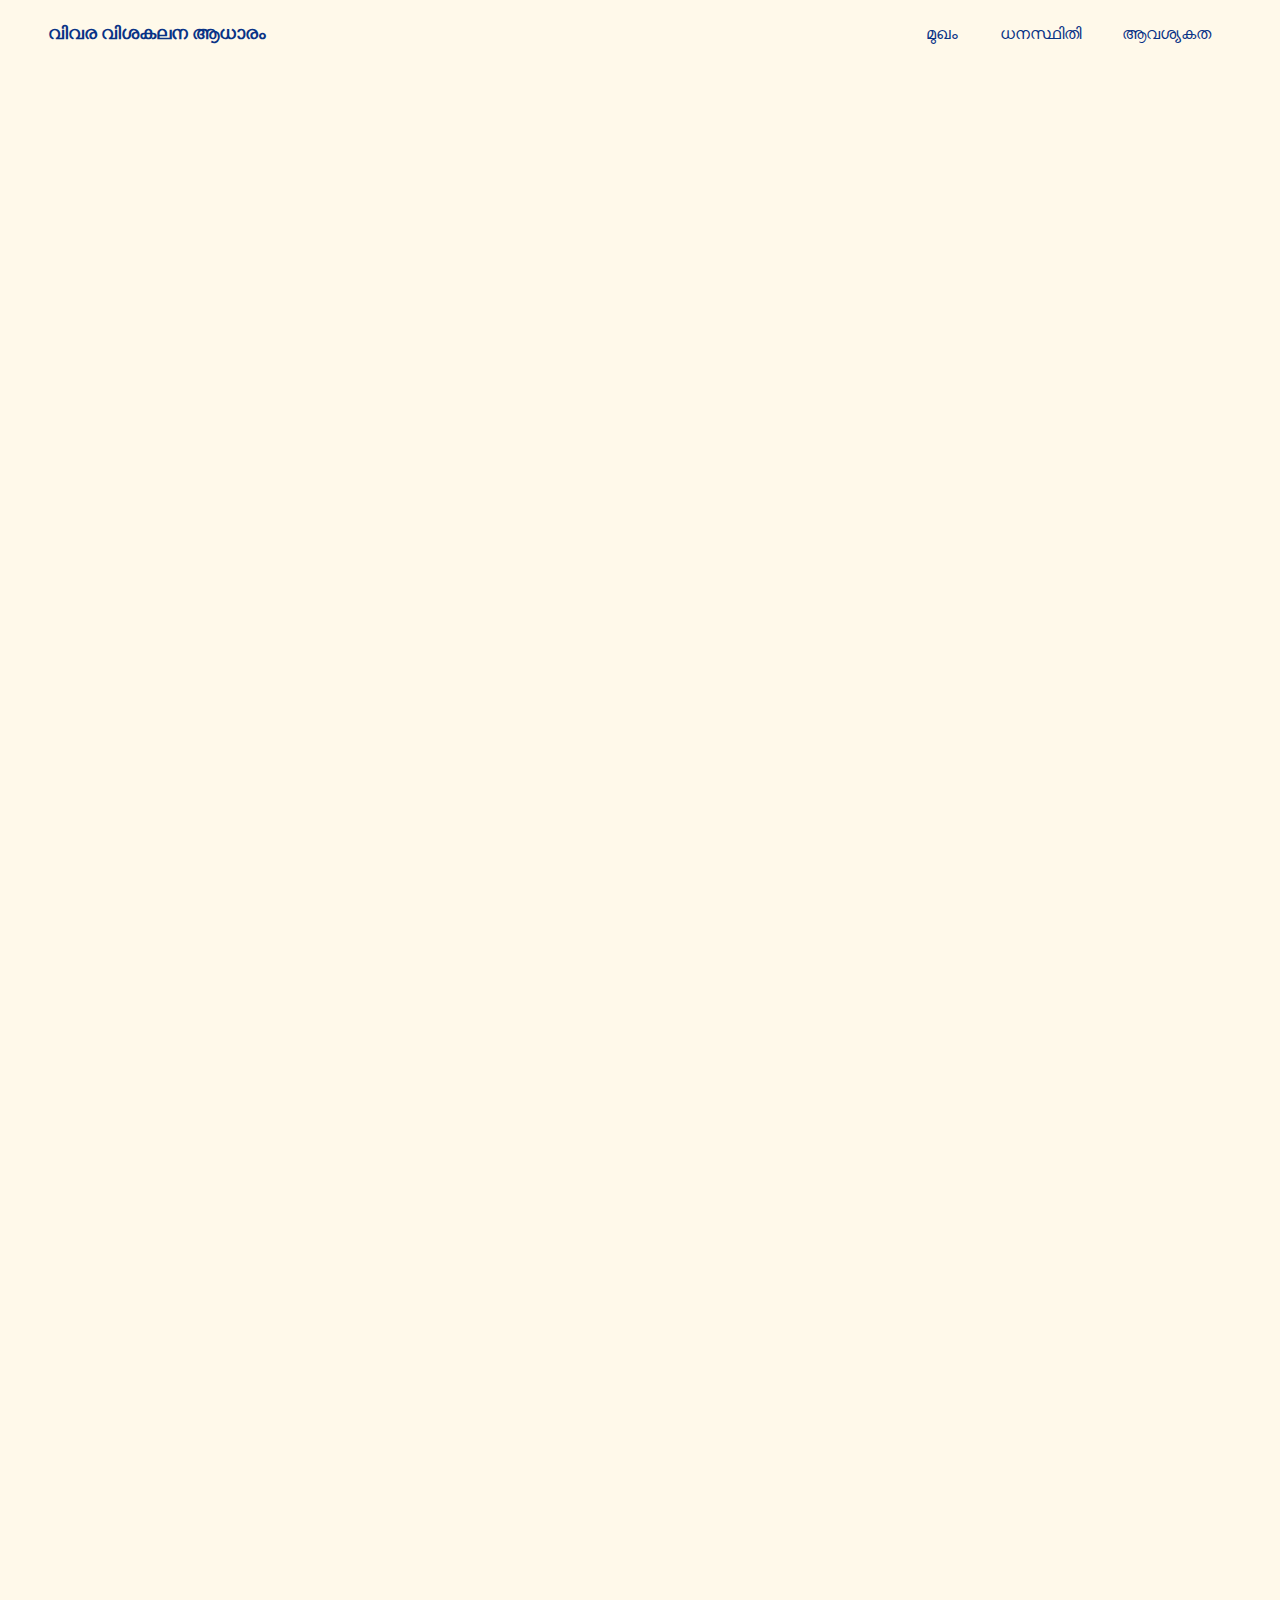
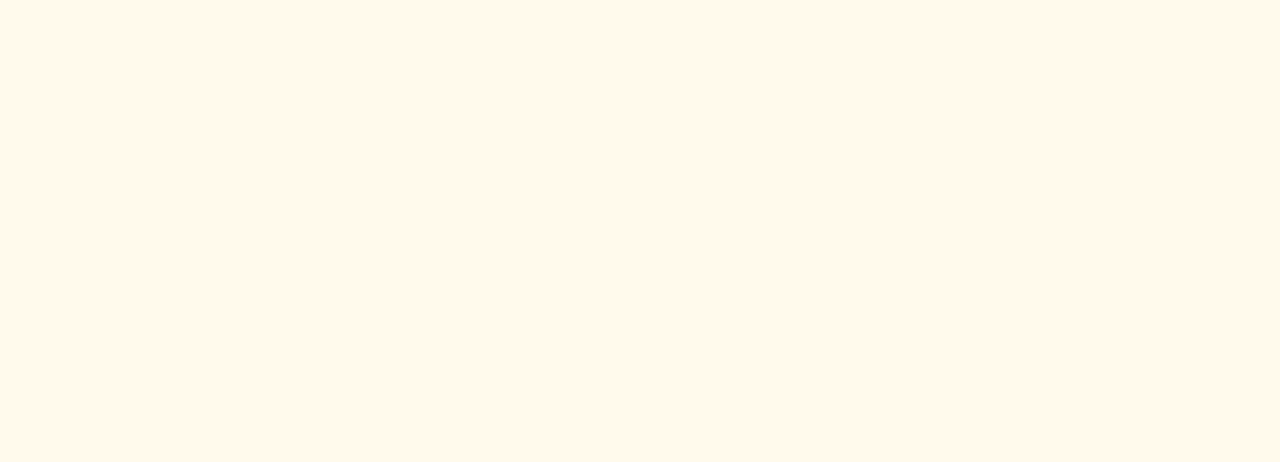
==== commit 9af16b1a: "form height adjusted to 1400" ====
--- a/Corrections.html
+++ b/Corrections.html
@@ -119,7 +119,7 @@
 
     <section data-bs-version="5.1" class="info1 cid-tD66RdS6wq" id="info1-1v">
       <div class="align-center container">
-        <iframe src="https://docs.google.com/forms/d/e/1FAIpQLSfucH774luPLZHiYdf03jHAe7v-u6dYXlmX5k_pIIalNSqTbg/viewform?embedded=true" width="640" height="821" frameborder="0" marginheight="0" marginwidth="0">Loading…</iframe>
+        <iframe src="https://docs.google.com/forms/d/e/1FAIpQLSfucH774luPLZHiYdf03jHAe7v-u6dYXlmX5k_pIIalNSqTbg/viewform?embedded=true" width="640" height="1400" frameborder="0" marginheight="0" marginwidth="0">Loading…</iframe>
       </div>
     </section>
 
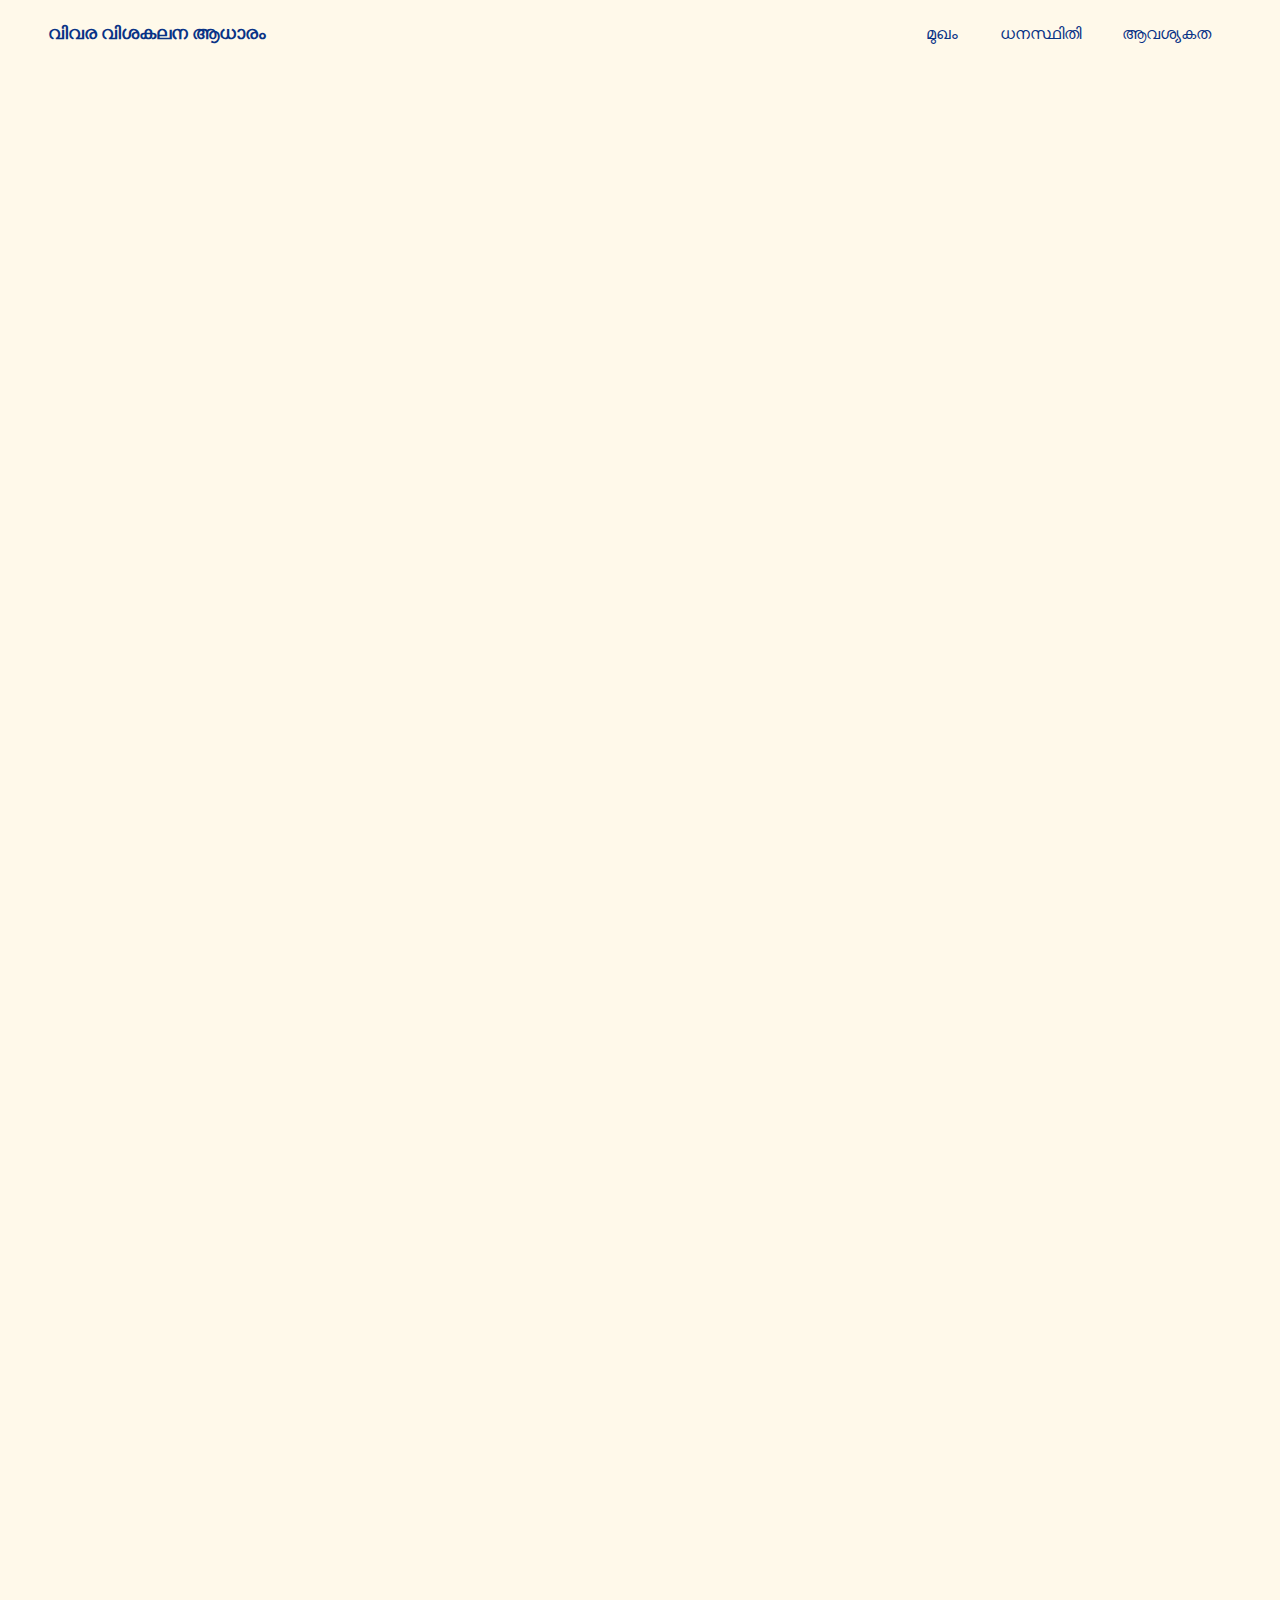
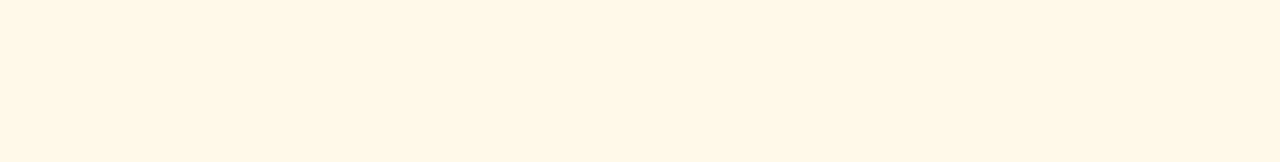
==== commit d6433386: "form height adjusted 1100" ====
--- a/Corrections.html
+++ b/Corrections.html
@@ -119,7 +119,7 @@
 
     <section data-bs-version="5.1" class="info1 cid-tD66RdS6wq" id="info1-1v">
       <div class="align-center container">
-        <iframe src="https://docs.google.com/forms/d/e/1FAIpQLSfucH774luPLZHiYdf03jHAe7v-u6dYXlmX5k_pIIalNSqTbg/viewform?embedded=true" width="640" height="1400" frameborder="0" marginheight="0" marginwidth="0">Loading…</iframe>
+        <iframe src="https://docs.google.com/forms/d/e/1FAIpQLSfucH774luPLZHiYdf03jHAe7v-u6dYXlmX5k_pIIalNSqTbg/viewform?embedded=true" width="640" height="1100" frameborder="0" marginheight="0" marginwidth="0">Loading…</iframe>
       </div>
     </section>
 
